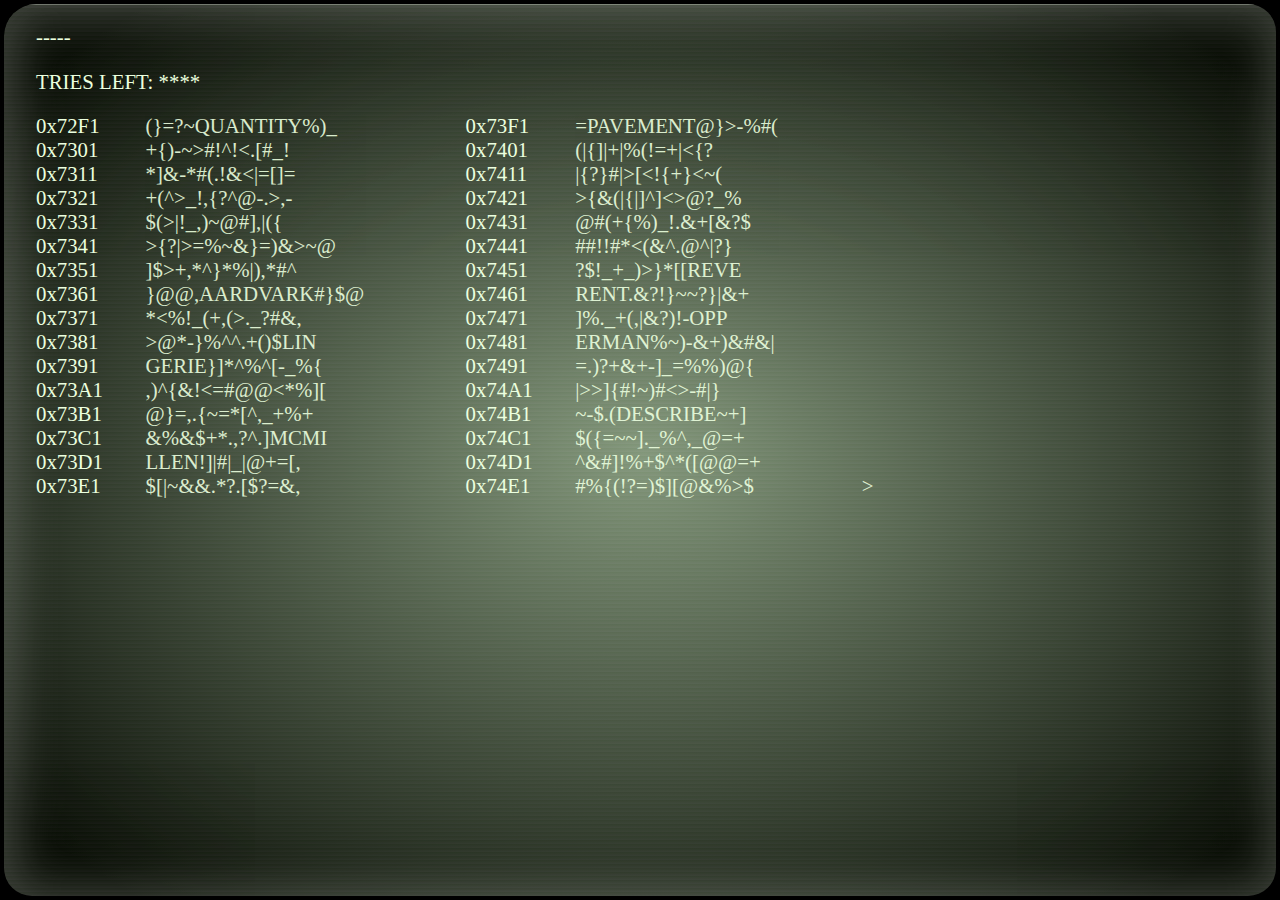
==== f3term.html @ 0ddac87f "Add files via upload" ====
<html>
<head>
<link rel="stylesheet" href="style.css" type="text/css">
<link rel="stylesheet" href="f3term.css" type="text/css">
</head>
<body>

  <div class="screen screen-wrapper">
    <div class="screen screen__background_stripes"></div>
    <div class="screen screen__background">
      <div class="screen screen-border pulse"></div>
    </div>
    <div class="screen screen__effects">
      <div class="screen__effects-stripe"></div>
    </div>
    <div class="screen screen__content"></div>
  </div>

</body>
</html>
<script type="module">
  import game from "./f3term.js";
  const component = new game();
  const contain = document.querySelector('.screen__content');
</script>
---- style.css ----
@font-face {
    font-family: 'VT220';
    src: url('./fonts/Glass_TTY_VT220.ttf') format('truetype');
    font-weight: normal;
    font-style: normal;
    font-display: swap;
}

@font-face {
    font-family: '7LED';
    src: url('./fonts/7led.ttf') format('truetype');
    font-weight: normal;
    font-style: normal;
    font-display: swap;
}

body,html {
    margin: 0;
    padding: 0;
    background: rgb(0, 0, 0);
    font-family: "VT220";
    font-size: 1rem;
    color: rgb(235,255,223);
}

svg {
    display: block;
    width: 50vw;
    height: 90vh;
    fill: rgb(235, 255, 223);
    position: absolute;
    right: 25vw;
    top: 1vh;
}

.animate-centered {
    transform-box: fill-box;
    transform-origin: center;
}

.rotate {
  animation: rotate 15s linear infinite;
}

.pulse {
  animation: pulse 3s ease-in-out infinite alternate;
}

@keyframes rotate {
  from { transform: rotate(0deg); }
  to { transform: rotate(360deg); }
}

@keyframes pulse {
  from { opacity: .1; }
  to { opacity: .25; }
}

.screen {
  position: absolute;
  height: 100vh;
  width: 100vw;
  display: block;
  overflow: hidden;
  box-sizing: border-box;
  border-radius: 2rem;
  font-family: "VT220";
}

.screen-wrapper {
  border: .3rem solid rgb(0, 0, 0);
}

.screen-border {
  box-shadow: 0 0 2.5rem 1rem white inset;
  opacity: .2;
}

.screen__background {
  background-image:
    radial-gradient(
      ellipse farthest-corner,
      rgb(134, 151, 129),
      #000000 90%
    );
}

.screen__background_stripes {
  background: linear-gradient(
    to bottom,
    #5d9634,
    #a2c28b 50%,
    #538c2b 50%,
    #a2c28b
  );
  background-size: 100% 8px;
  opacity: .1;
  z-index: 100;
}

.screen__content {
  z-index: 1000;
}

.screen__effects-stripe {
  width: 100%;
  height: 1px;
  box-shadow: 2px -5px 14px 1px white;
  background: white;
  opacity: .35;
  -webkit-animation: upToBottom 8s infinite linear;
  animation: upToBottom 8s infinite linear;
  z-index: 999;
}

@-webkit-keyframes upToBottom {
    0% { transform: translateY(-5vh); }
    100% { transform: translateY(105vh); }
}

@keyframes upToBottom {
    0% { transform: translateY(-5vh); }
    100% { transform: translateY(105vh); }
}

.loading {
  width: auto;
  max-width: 25%;
  padding: 3rem;
  font-size: 1.2rem;
}

.circle {
  width: 5rem;
  height: 5rem;
  border-radius: 50%;
  background: white;
  margin: auto;
  animation: scaleAndMove 1.5s ease-in infinite;
  transition: 1s;
}

@keyframes scaleAndMove {
  0% {
    margin-top: 10rem;
    transform: scale(1);
  }
  70% {
    margin-top: 10rem;
    transform: scale(.5);
  }
  100% {
    margin-top: 2rem;
    transform: scale(.5);
  }
}
---- f3term.css ----
.timer	{
	box-sizing: border-box;
  width: 15%;
  float: right;
	font-family: '7LED';
	font-size: 24pt;
  margin-top: -4rem;
	margin-right: 2rem;
}
	
.content {
  box-sizing: border-box;
  width: 25%;
  height: 80%;
  float: left;
  opacity: 90%;
	z-index: 100;
}

.content_left {
  box-sizing: border-box;
  width: 25%;
  height: 80%;
  float: left;
  margin-left: 20px;
  opacity: 90%;
	z-index: 100;
}

.content_right {
  box-sizing: border-box;
  width: 22vw;
  height: 80%;
  float: left;
  margin-left: 20px;
  opacity: 90%;
	z-index: 100;
}

.cursor {
  box-sizing: border-box;
  width: 2vw;
  height: 80%;
  float: left;
  vertical-align: bottom;
  margin-left: 5px;
  margin-right: 5px;
  opacity: 90%;
}

.service {
  box-sizing: border-box;
  width: 10vw;
  height: 80%;
  float: left;
  vertical-align: bottom;
  margin-left: 10rem;
  opacity: 90%;
}

.idx {
  box-sizing: border-box;
  width: 7%;
  height: 80%;
  float: left;
}

.idx_left {
  margin-left: 0;
  margin-right: 5rem;  
}

.idx_right {
  margin-left: 0;
  margin-right: 5rem;  
}

.interface {
  width: 100vw;
  margin-left: 2rem;
  font-size: 1.3rem;
  clear: both;
  box-sizing: border-box;
  background: none;
}

.interface_head {
  margin-top: 2rem;
}

.interface_foot {
  height: 10vh;
}

.interface_field {
  margin-top: 5rem;
  width: 75vw;
	height: 60vh;
	float: left;
}

.highlight {
  background: rgb(235,255,223);
  color: rgb(0, 0, 0);
}
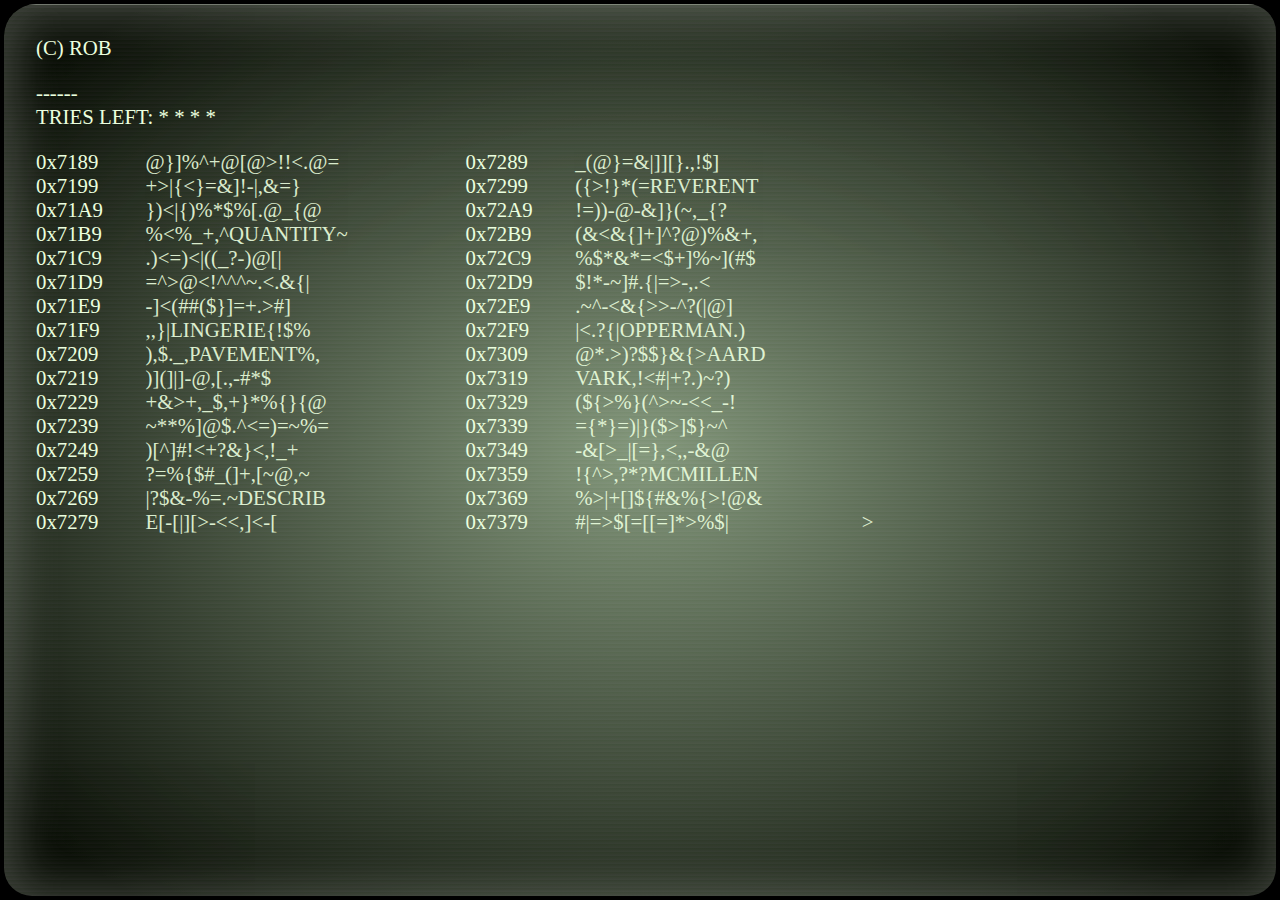
==== commit 176d71ee: "Add files via upload" ====
--- a/f3term.html
+++ b/f3term.html
@@ -21,5 +21,5 @@
 <script type="module">
   import game from "./f3term.js";
   const component = new game();
-  const contain = document.querySelector('.screen__content');
+  component.show(document.querySelector('.screen__content')); // делать так.
 </script>--- a/f3term.css
+++ b/f3term.css
@@ -6,7 +6,7 @@
 	font-family: '7LED';
 	font-size: 24pt;
   margin-top: -4rem;
-	margin-right: 2rem;
+	margin-right: 6rem;
 }
 	
 .content {
@@ -51,11 +51,11 @@
 
 .service {
   box-sizing: border-box;
-  width: 10vw;
+  width: 20vw;
   height: 80%;
   float: left;
   vertical-align: bottom;
-  margin-left: 10rem;
+  margin-left: 0;
   opacity: 90%;
 }
 
